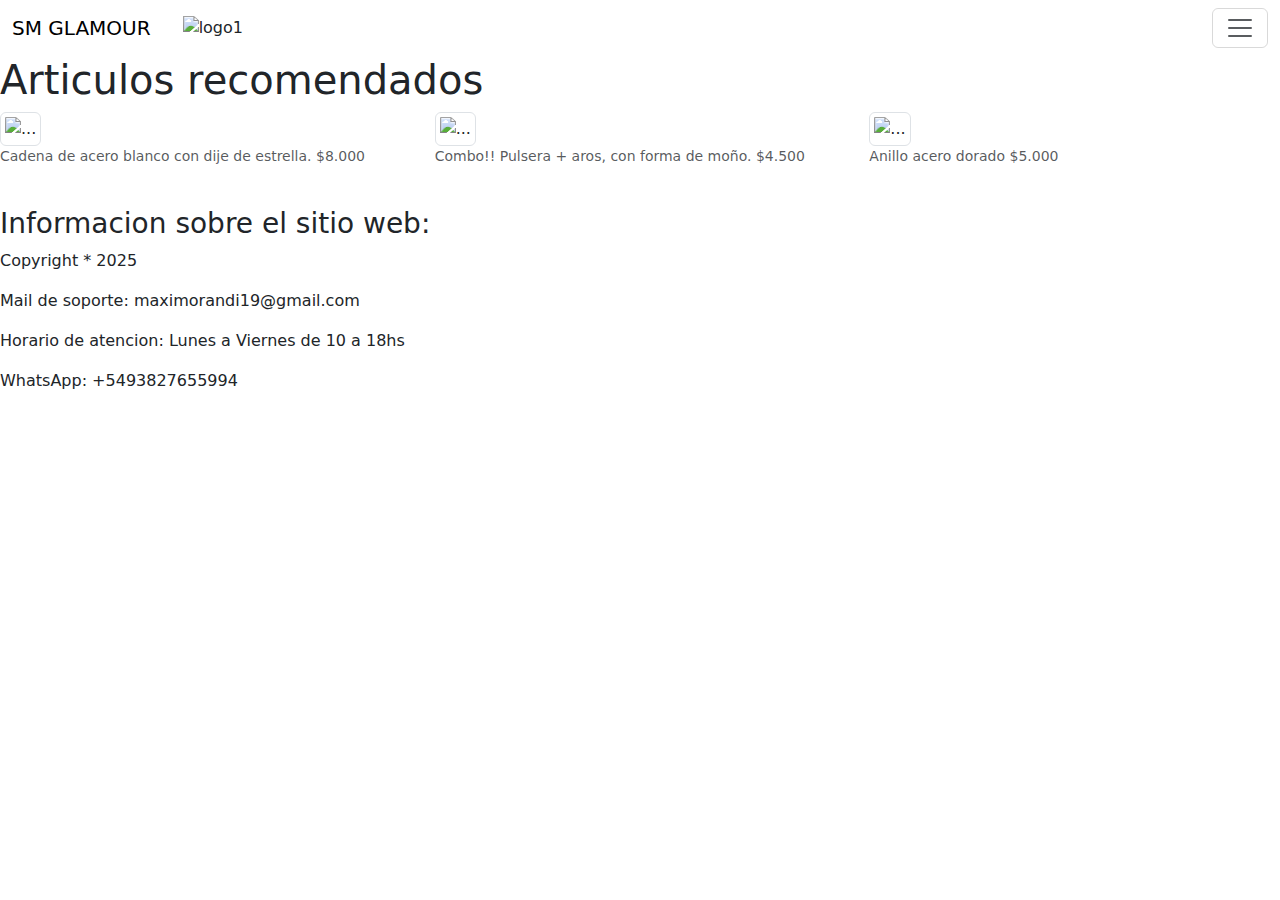
==== index.html @ 4a5d26c8 "Primer commit" ====
<!DOCTYPE html>
<html lang="en">
  <head>
    <meta charset="utf-8" />
    <meta name="viewport" content="width=device-width, initial-scale=1" />
    <link
      href="https://cdn.jsdelivr.net/npm/bootstrap@5.3.3/dist/css/bootstrap.min.css"
      rel="stylesheet"
      integrity="sha384-QWTKZyjpPEjISv5WaRU9OFeRpok6YctnYmDr5pNlyT2bRjXh0JMhjY6hW+ALEwIH"
      crossorigin="anonymous"
    />
    <link rel="stylesheet" href="/Entrega-N3/assets/css/style.css" />
    <title>INICIO - SM GLAMOUR</title>
  </head>
  <body>
    <header>
      <section>
        <!--Encabezado-->
        <nav class="navbar">
          <div class="container-fluid">
            <div class="d-flex align-items-center">
              <a class="navbar-brand" href="/Entrega-N2/index.html">
                SM GLAMOUR
              </a>
              <img
                class="logo1 ms-3"
                src="/Entrega-N2/assets/img/E75E08F2-DECD-4E64-B25A-1A742DB569E4.PNG"
                alt="logo1"
                width="70px"
              />
            </div>
            <button
              class="navbar-toggler"
              type="button"
              data-bs-toggle="offcanvas"
              data-bs-target="#offcanvasNavbar"
              aria-controls="offcanvasNavbar"
              aria-label="Toggle navigation"
            >
              <span class="navbar-toggler-icon"></span>
            </button>

            <div
              class="offcanvas offcanvas-end"
              tabindex="-1"
              id="offcanvasNavbar"
              aria-labelledby="offcanvasNavbarLabel"
            >
              <div class="offcanvas-header">
                <h5 class="offcanvas-title" id="offcanvasNavbarLabel">MENU</h5>
                <button
                  type="button"
                  class="btn-close"
                  data-bs-dismiss="offcanvas"
                  aria-label="Close"
                ></button>
              </div>
              <div class="offcanvas-body">
                <ul class="navbar-nav justify-content-end flex-grow-1 pe-3">
                  <li class="nav-item">
                    <a
                      class="nav-link"
                      aria-current="page"
                      href="/Entrega-N2/index.html"
                      >Inicio</a
                    >
                  </li>
                  <li class="nav-item">
                    <a class="nav-link" href="/Entrega-N2/pages/catalogo.html"
                      >Catalogo</a
                    >
                  </li>
                  <li class="nav-item">
                    <a
                      class="nav-link"
                      aria-current="page"
                      href="/Entrega-N2/pages/como-comprar.html"
                      >Como Comprar</a
                    >
                  </li>
                  <li class="nav-item">
                    <a
                      class="nav-link"
                      aria-current="page"
                      href="/Entrega-N2/pages/registrate.html"
                      >Registrate</a
                    >
                  </li>
                  <li class="nav-item">
                    <a
                      class="nav-link"
                      aria-current="page"
                      href="/Entrega-N2/pages/contacto.html"
                      >Contacto</a
                    >
                  </li>
                </ul>
              </div>
            </div>
          </div>
        </nav>
      </section>
    </header>

    <main>
      <!--catalogo recomendado-->
      <h1 class="subtitulo-idx">Articulos recomendados</h1>
      <div class="row">
        <div class="col-12 col-md-4">
          <figure class="figure1">
            <img
              src="/Entrega-N2/assets/img/IMG_0480.jpg"
              class="img-thumbnail"
              alt="..."
            />
            <figcaption class="figure-caption">
              Cadena de acero blanco con dije de estrella. $8.000
            </figcaption>
          </figure>
        </div>

        <div class="col-12 col-md-4">
          <figure class="figure1">
            <img
              src="/Entrega-N2/assets/img/IMG_0481.jpg"
              class="img-thumbnail"
              alt="..."
            />
            <figcaption class="figure-caption">
              Combo!! Pulsera + aros, con forma de moño. $4.500
            </figcaption>
          </figure>
        </div>

        <div class="col-12 col-md-4">
          <figure class="figure1">
            <img
              src="/Entrega-N2/assets/img/IMG_0482.jpg"
              class="img-thumbnail"
              alt="..."
            />
            <figcaption class="figure-caption">
              Anillo acero dorado $5.000
            </figcaption>
          </figure>
        </div>
      </div>
    </main>
    <!--Pie de pagina-->
    <footer>
      <section class="piedepagina">
        <img
          src="/Entrega-N2/assets/img/E75E08F2-DECD-4E64-B25A-1A742DB569E4.PNG"
          alt=""
        />
        <h3>Informacion sobre el sitio web:</h3>
        <p>Copyright * 2025</p>
        <p>Mail de soporte: maximorandi19@gmail.com</p>
        <p>Horario de atencion: Lunes a Viernes de 10 a 18hs</p>
        <p>WhatsApp: +5493827655994</p>
      </section>
    </footer>

    <script
      src="https://cdn.jsdelivr.net/npm/bootstrap@5.3.3/dist/js/bootstrap.bundle.min.js"
      integrity="sha384-YvpcrYf0tY3lHB60NNkmXc5s9fDVZLESaAA55NDzOxhy9GkcIdslK1eN7N6jIeHz"
      crossorigin="anonymous"
    ></script>
  </body>
</html>
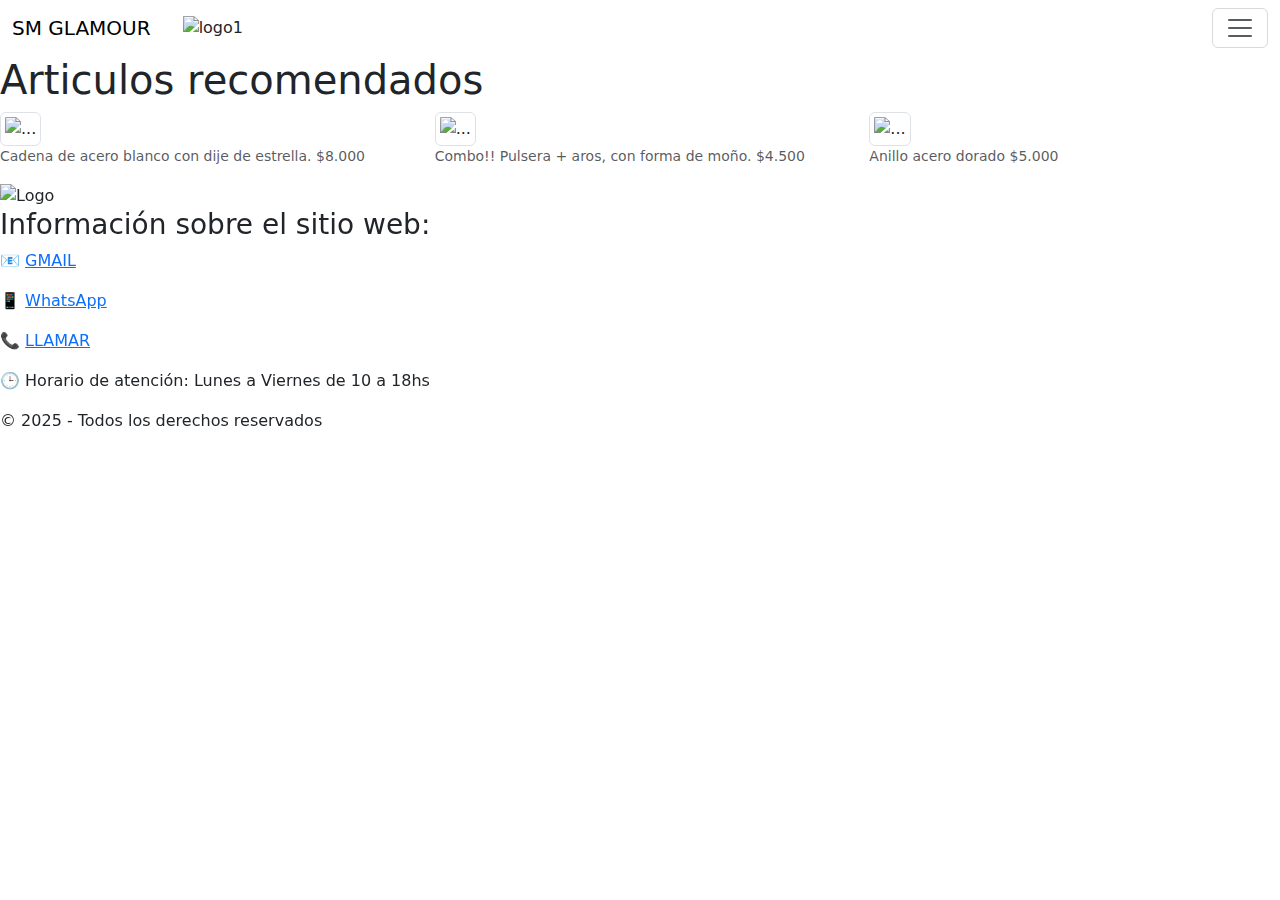
==== commit a5d61a55: "Modificando footer y cambios en SASS" ====
--- a/index.html
+++ b/index.html
@@ -9,6 +9,11 @@
       integrity="sha384-QWTKZyjpPEjISv5WaRU9OFeRpok6YctnYmDr5pNlyT2bRjXh0JMhjY6hW+ALEwIH"
       crossorigin="anonymous"
     />
+    <link
+      rel="stylesheet"
+      href="https://cdnjs.cloudflare.com/ajax/libs/animate.css/4.1.1/animate.min.css"
+    />
+    <link href="https://unpkg.com/aos@2.3.1/dist/aos.css" rel="stylesheet" />
     <link rel="stylesheet" href="/Entrega-N3/assets/css/style.css" />
     <title>INICIO - SM GLAMOUR</title>
   </head>
@@ -19,12 +24,12 @@
         <nav class="navbar">
           <div class="container-fluid">
             <div class="d-flex align-items-center">
-              <a class="navbar-brand" href="/Entrega-N2/index.html">
+              <a class="navbar-brand" href="/Entrega-N3/index.html">
                 SM GLAMOUR
               </a>
               <img
                 class="logo1 ms-3"
-                src="/Entrega-N2/assets/img/E75E08F2-DECD-4E64-B25A-1A742DB569E4.PNG"
+                src="/Entrega-N3/assets/img/E75E08F2-DECD-4E64-B25A-1A742DB569E4.PNG"
                 alt="logo1"
                 width="70px"
               />
@@ -61,12 +66,12 @@
                     <a
                       class="nav-link"
                       aria-current="page"
-                      href="/Entrega-N2/index.html"
+                      href="/Entrega-N3/index.html"
                       >Inicio</a
                     >
                   </li>
                   <li class="nav-item">
-                    <a class="nav-link" href="/Entrega-N2/pages/catalogo.html"
+                    <a class="nav-link" href="/Entrega-N3/pages/catalogo.html"
                       >Catalogo</a
                     >
                   </li>
@@ -74,7 +79,7 @@
                     <a
                       class="nav-link"
                       aria-current="page"
-                      href="/Entrega-N2/pages/como-comprar.html"
+                      href="/Entrega-N3/pages/como-comprar.html"
                       >Como Comprar</a
                     >
                   </li>
@@ -82,7 +87,7 @@
                     <a
                       class="nav-link"
                       aria-current="page"
-                      href="/Entrega-N2/pages/registrate.html"
+                      href="/Entrega-N3/pages/registrate.html"
                       >Registrate</a
                     >
                   </li>
@@ -90,7 +95,7 @@
                     <a
                       class="nav-link"
                       aria-current="page"
-                      href="/Entrega-N2/pages/contacto.html"
+                      href="/Entrega-N3/pages/contacto.html"
                       >Contacto</a
                     >
                   </li>
@@ -109,7 +114,7 @@
         <div class="col-12 col-md-4">
           <figure class="figure1">
             <img
-              src="/Entrega-N2/assets/img/IMG_0480.jpg"
+              src="/Entrega-N3/assets/img/IMG_0480.jpg"
               class="img-thumbnail"
               alt="..."
             />
@@ -122,7 +127,7 @@
         <div class="col-12 col-md-4">
           <figure class="figure1">
             <img
-              src="/Entrega-N2/assets/img/IMG_0481.jpg"
+              src="/Entrega-N3/assets/img/IMG_0481.jpg"
               class="img-thumbnail"
               alt="..."
             />
@@ -135,7 +140,7 @@
         <div class="col-12 col-md-4">
           <figure class="figure1">
             <img
-              src="/Entrega-N2/assets/img/IMG_0482.jpg"
+              src="/Entrega-N3/assets/img/IMG_0482.jpg"
               class="img-thumbnail"
               alt="..."
             />
@@ -148,16 +153,33 @@
     </main>
     <!--Pie de pagina-->
     <footer>
-      <section class="piedepagina">
+      <section
+        class="piedepagina animate__animated animate__fadeInUp"
+        data-aos="fade-up"
+      >
         <img
-          src="/Entrega-N2/assets/img/E75E08F2-DECD-4E64-B25A-1A742DB569E4.PNG"
-          alt=""
+          src="/Entrega-N3/assets/img/E75E08F2-DECD-4E64-B25A-1A742DB569E4.PNG"
+          alt="Logo"
+          class="footer-logo"
+          data-aos="zoom-in"
         />
-        <h3>Informacion sobre el sitio web:</h3>
-        <p>Copyright * 2025</p>
-        <p>Mail de soporte: maximorandi19@gmail.com</p>
-        <p>Horario de atencion: Lunes a Viernes de 10 a 18hs</p>
-        <p>WhatsApp: +5493827655994</p>
+        <h3 data-aos="fade-right">Información sobre el sitio web:</h3>
+        <p data-aos="fade-left">
+          📧
+          <a href="mailto:maximorandi19@gmail.com">GMAIL</a>
+        </p>
+        <p data-aos="fade-left">
+          📱
+          <a href="https://wa.me/5493827655994" target="_blank">WhatsApp</a>
+        </p>
+        <p data-aos="fade-left">
+          📞
+          <a href="tel:+5493827655994">LLAMAR</a>
+        </p>
+        <p data-aos="fade-right">
+          🕒 Horario de atención: Lunes a Viernes de 10 a 18hs
+        </p>
+        <p data-aos="zoom-in">&copy; 2025 - Todos los derechos reservados</p>
       </section>
     </footer>
 
@@ -166,5 +188,9 @@
       integrity="sha384-YvpcrYf0tY3lHB60NNkmXc5s9fDVZLESaAA55NDzOxhy9GkcIdslK1eN7N6jIeHz"
       crossorigin="anonymous"
     ></script>
+    <script src="https://unpkg.com/aos@2.3.1/dist/aos.js"></script>
+    <script>
+      AOS.init();
+    </script>
   </body>
 </html>
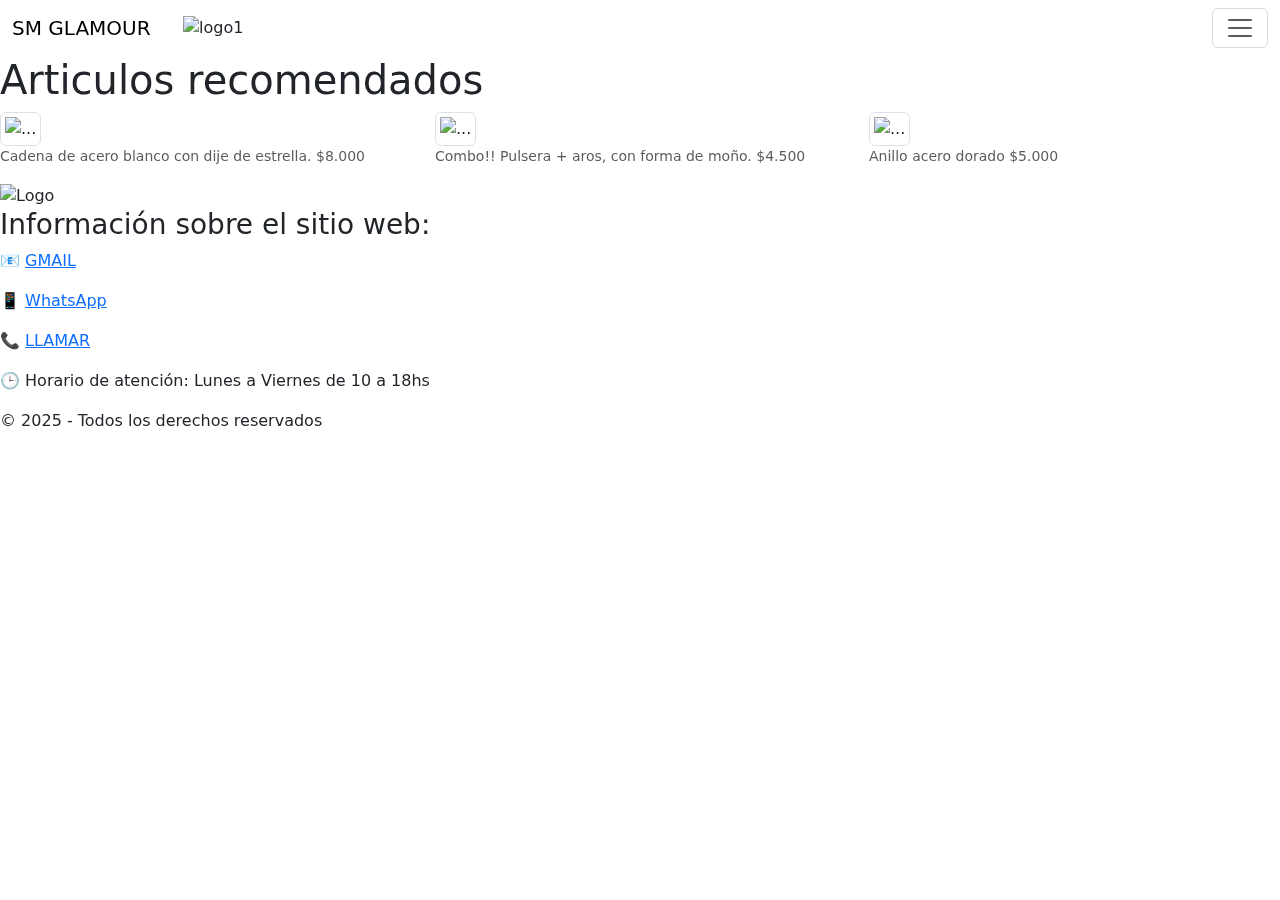
==== commit 900fe7a2: "Carga de imagenes y modificaciones en pages" ====
--- a/index.html
+++ b/index.html
@@ -24,7 +24,11 @@
         <nav class="navbar">
           <div class="container-fluid">
             <div class="d-flex align-items-center">
-              <a class="navbar-brand" href="/Entrega-N3/index.html">
+              <a
+                class="navbar-brand"
+                data-aos="flip-up"
+                href="/Entrega-N3/index.html"
+              >
                 SM GLAMOUR
               </a>
               <img
@@ -32,6 +36,7 @@
                 src="/Entrega-N3/assets/img/E75E08F2-DECD-4E64-B25A-1A742DB569E4.PNG"
                 alt="logo1"
                 width="70px"
+                data-aos="flip-up"
               />
             </div>
             <button
@@ -109,10 +114,10 @@
 
     <main>
       <!--catalogo recomendado-->
-      <h1 class="subtitulo-idx">Articulos recomendados</h1>
+      <h1 class="subtitulo-idx" data-aos="flip-up">Articulos recomendados</h1>
       <div class="row">
         <div class="col-12 col-md-4">
-          <figure class="figure1">
+          <figure class="figure1" data-aos="flip-up">
             <img
               src="/Entrega-N3/assets/img/IMG_0480.jpg"
               class="img-thumbnail"
@@ -125,7 +130,7 @@
         </div>
 
         <div class="col-12 col-md-4">
-          <figure class="figure1">
+          <figure class="figure1" data-aos="flip-up">
             <img
               src="/Entrega-N3/assets/img/IMG_0481.jpg"
               class="img-thumbnail"
@@ -138,7 +143,7 @@
         </div>
 
         <div class="col-12 col-md-4">
-          <figure class="figure1">
+          <figure class="figure1" data-aos="flip-up">
             <img
               src="/Entrega-N3/assets/img/IMG_0482.jpg"
               class="img-thumbnail"
@@ -153,15 +158,12 @@
     </main>
     <!--Pie de pagina-->
     <footer>
-      <section
-        class="piedepagina animate__animated animate__fadeInUp"
-        data-aos="fade-up"
-      >
+      <section class="piedepagina animate__animated animate__fadeInUp">
         <img
           src="/Entrega-N3/assets/img/E75E08F2-DECD-4E64-B25A-1A742DB569E4.PNG"
           alt="Logo"
           class="footer-logo"
-          data-aos="zoom-in"
+          data-aos="flip-up"
         />
         <h3 data-aos="fade-right">Información sobre el sitio web:</h3>
         <p data-aos="fade-left">
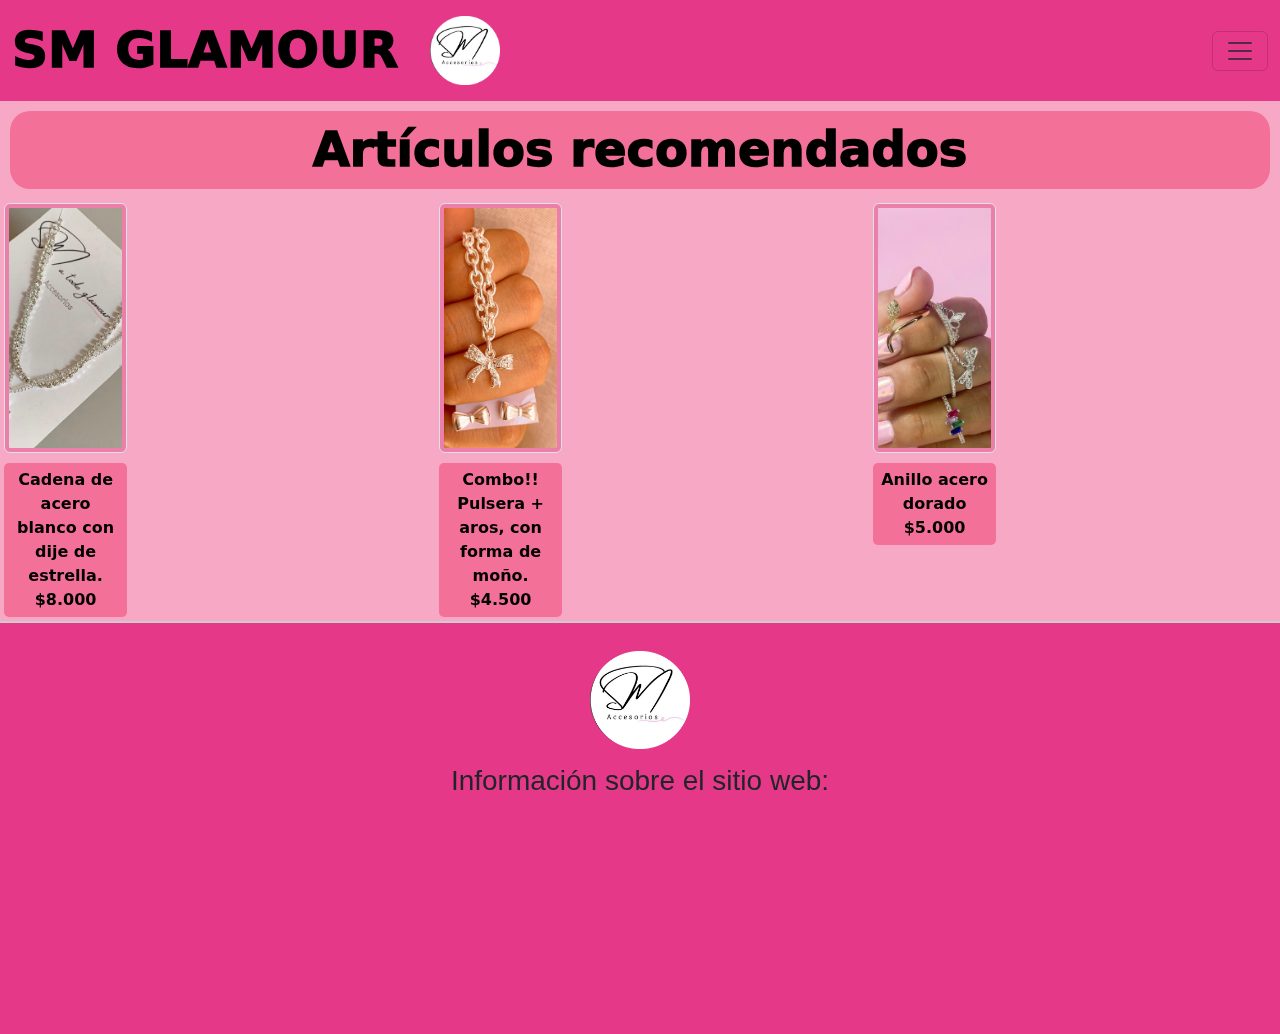
==== commit 184ef084: "Modificando links en htmls, que estaban mal linkeados en entregaN2" ====
--- a/index.html
+++ b/index.html
@@ -14,7 +14,7 @@
       href="https://cdnjs.cloudflare.com/ajax/libs/animate.css/4.1.1/animate.min.css"
     />
     <link href="https://unpkg.com/aos@2.3.1/dist/aos.css" rel="stylesheet" />
-    <link rel="stylesheet" href="/Entrega-N3/assets/css/style.css" />
+    <link rel="stylesheet" href="./assets/css/style.css" />
     <title>INICIO - SM GLAMOUR</title>
   </head>
   <body>
@@ -24,16 +24,12 @@
         <nav class="navbar">
           <div class="container-fluid">
             <div class="d-flex align-items-center">
-              <a
-                class="navbar-brand"
-                data-aos="flip-up"
-                href="/Entrega-N3/index.html"
-              >
+              <a class="navbar-brand" data-aos="flip-up" href="./index.html">
                 SM GLAMOUR
               </a>
               <img
                 class="logo1 ms-3"
-                src="/Entrega-N3/assets/img/E75E08F2-DECD-4E64-B25A-1A742DB569E4.PNG"
+                src="./assets/img/E75E08F2-DECD-4E64-B25A-1A742DB569E4.PNG"
                 alt="logo1"
                 width="70px"
                 data-aos="flip-up"
@@ -68,39 +64,25 @@
               <div class="offcanvas-body">
                 <ul class="navbar-nav justify-content-end flex-grow-1 pe-3">
                   <li class="nav-item">
-                    <a
-                      class="nav-link"
-                      aria-current="page"
-                      href="/Entrega-N3/index.html"
-                      >Inicio</a
+                    <a class="nav-link" href="./index.html">Inicio</a>
+                  </li>
+                  <li class="nav-item">
+                    <a class="nav-link" href="./pages/catalogo.html"
+                      >Catálogo</a
                     >
                   </li>
                   <li class="nav-item">
-                    <a class="nav-link" href="/Entrega-N3/pages/catalogo.html"
-                      >Catalogo</a
+                    <a class="nav-link" href="./pages/como-comprar.html"
+                      >Cómo Comprar</a
                     >
                   </li>
                   <li class="nav-item">
-                    <a
-                      class="nav-link"
-                      aria-current="page"
-                      href="/Entrega-N3/pages/como-comprar.html"
-                      >Como Comprar</a
+                    <a class="nav-link" href="./pages/registrate.html"
+                      >Regístrate</a
                     >
                   </li>
                   <li class="nav-item">
-                    <a
-                      class="nav-link"
-                      aria-current="page"
-                      href="/Entrega-N3/pages/registrate.html"
-                      >Registrate</a
-                    >
-                  </li>
-                  <li class="nav-item">
-                    <a
-                      class="nav-link"
-                      aria-current="page"
-                      href="/Entrega-N3/pages/contacto.html"
+                    <a class="nav-link" href="./pages/contacto.html"
                       >Contacto</a
                     >
                   </li>
@@ -114,14 +96,14 @@
 
     <main>
       <!--catalogo recomendado-->
-      <h1 class="subtitulo-idx" data-aos="flip-up">Articulos recomendados</h1>
+      <h1 class="subtitulo-idx" data-aos="flip-up">Artículos recomendados</h1>
       <div class="row">
         <div class="col-12 col-md-4">
           <figure class="figure1" data-aos="flip-up">
             <img
-              src="/Entrega-N3/assets/img/IMG_0480.jpg"
+              src="./assets/img/IMG_0480.jpg"
               class="img-thumbnail"
-              alt="..."
+              alt="Collar estrella"
             />
             <figcaption class="figure-caption">
               Cadena de acero blanco con dije de estrella. $8.000
@@ -132,9 +114,9 @@
         <div class="col-12 col-md-4">
           <figure class="figure1" data-aos="flip-up">
             <img
-              src="/Entrega-N3/assets/img/IMG_0481.jpg"
+              src="./assets/img/IMG_0481.jpg"
               class="img-thumbnail"
-              alt="..."
+              alt="Combo moño"
             />
             <figcaption class="figure-caption">
               Combo!! Pulsera + aros, con forma de moño. $4.500
@@ -145,9 +127,9 @@
         <div class="col-12 col-md-4">
           <figure class="figure1" data-aos="flip-up">
             <img
-              src="/Entrega-N3/assets/img/IMG_0482.jpg"
+              src="./assets/img/IMG_0482.jpg"
               class="img-thumbnail"
-              alt="..."
+              alt="Anillo dorado"
             />
             <figcaption class="figure-caption">
               Anillo acero dorado $5.000
@@ -156,11 +138,12 @@
         </div>
       </div>
     </main>
+
     <!--Pie de pagina-->
     <footer>
       <section class="piedepagina animate__animated animate__fadeInUp">
         <img
-          src="/Entrega-N3/assets/img/E75E08F2-DECD-4E64-B25A-1A742DB569E4.PNG"
+          src="./assets/img/E75E08F2-DECD-4E64-B25A-1A742DB569E4.PNG"
           alt="Logo"
           class="footer-logo"
           data-aos="flip-up"
--- a/assets/css/style.css
+++ b/assets/css/style.css
@@ -0,0 +1,226 @@
+@charset "UTF-8";
+* {
+  margin: 0;
+  padding: 0;
+}
+
+/* Estilo general*/
+body {
+  background: #F7A8C4;
+}
+
+/*HEADER*/
+.navbar {
+  background-color: #E53888;
+}
+
+.navbar-brand {
+  display: flex;
+  justify-content: center;
+  font-weight: 1000;
+  font-size: 50px;
+  color: rgb(0, 0, 0);
+}
+
+.offcanvas-body {
+  background-color: #E53888;
+}
+
+.offcanvas-header {
+  background-color: #E53888;
+}
+
+.offcanvas-title:hover {
+  color: rgb(255, 254, 254);
+}
+
+.nav-link:hover {
+  color: rgb(255, 255, 255);
+}
+
+/* Estilos para imagenes */
+.figure1 {
+  position: relative;
+  overflow: hidden;
+}
+.figure1:hover {
+  transform: scale(1.1);
+  background-color: transparent;
+}
+.figure1 .figure-caption {
+  text-align: center;
+  margin-top: 10px;
+  font-size: 16px;
+  font-weight: bold;
+  color: #000000;
+  background-color: #F37199;
+  padding: 5px;
+  border-radius: 5px;
+  transition: background-color 1s ease;
+}
+.figure1 .figure-caption:hover {
+  background-color: rgba(255, 255, 255, 0.9);
+}
+.figure1 .img-thumbnail {
+  width: 100%;
+  height: 250px;
+  object-fit: cover;
+  transition: transform 0.3s ease-in-out;
+  background-color: #EC7FA9;
+}
+
+/* Estilos para subtítulos en diversas secciones */
+.subtitulo-ctc, .subtitulo-r, .subtitulo-cc, .subtitulo-cat, .subtitulo-idx {
+  display: flex;
+  justify-content: space-around;
+  height: auto;
+  background: #F37199;
+  border-radius: 20px;
+  margin: 10px;
+  padding: 10px;
+  line-height: auto;
+  text-align: center;
+  font-size: 48px;
+  font-weight: 1000;
+  color: rgb(0, 0, 0);
+}
+
+/* Lista personalizada */
+.lista1 .list-group-numbered {
+  list-style-type: square;
+  font-weight: 700;
+  padding-left: 20px;
+}
+
+.lista1 .list-group-item {
+  margin-top: 10px;
+  color: #000000;
+  font-size: 20px;
+}
+
+.lista1 .list-group-item:hover {
+  background-color: #E53888;
+  color: white;
+}
+
+/* Formulario de registro */
+.list-style {
+  display: block;
+  height: auto;
+  padding: 10px;
+  margin: 10px;
+  border-radius: 10px;
+  font-size: 18px;
+  font-weight: 600;
+  background: #EC7FA9;
+  color: rgb(0, 0, 0);
+}
+
+.list-style input {
+  background: #F7A8C4;
+}
+
+.list-style select {
+  background: #F7A8C4;
+}
+
+/* Enlaces de contacto */
+.links1 {
+  text-decoration: none;
+  display: block;
+  height: auto;
+  padding: 10px;
+  margin: 10px;
+  border-radius: 10px;
+  font-size: 18px;
+  font-weight: 600;
+  background: #EC7FA9;
+  color: rgb(0, 0, 0);
+}
+
+/* Footer */
+.piedepagina {
+  background-color: #E53888;
+  padding: 28px;
+  text-align: center;
+  font-family: sans-serif;
+  font-weight: bold;
+  border-top: 2px solid #ccc;
+}
+.piedepagina .footer-logo {
+  max-width: 100px;
+  margin-bottom: 15px;
+}
+.piedepagina a {
+  color: #333;
+  text-decoration: none;
+}
+.piedepagina a:hover {
+  color: #ffffff;
+}
+
+/* ---- Media Queries ---- */
+/* Media Query para pantallas grandes (1024px o más) */
+@media (min-width: 1024px) {
+  body {
+    background: #F7A8C4;
+  }
+  /* Navbar y otros elementos */
+  .navbar-brand {
+    font-size: 50px;
+  }
+  .figure-caption {
+    font-size: 16px;
+  }
+  /* Grilla de imágenes */
+  .figure1 {
+    width: 30%;
+    margin: 1%;
+    display: inline-block;
+    vertical-align: top;
+  }
+}
+/* Media Query para pantallas medianas (768px a 1023px) */
+@media (min-width: 768px) and (max-width: 1023px) {
+  body {
+    background: #F7A8C4;
+  }
+  /* Ajustes para imágenes y subtítulos */
+  .figure1 {
+    width: 45%;
+    margin: 10px 0;
+  }
+  .subtitulo-idx, .subtitulo-cat, .subtitulo-cc, .subtitulo-r, .subtitulo-ctc {
+    font-size: 24px;
+  }
+  /* Ajustar navbar y otros textos */
+  .navbar-brand {
+    font-size: 40px;
+  }
+}
+/* Media Query para pantallas pequeñas (menos de 768px) */
+@media (max-width: 767px) {
+  body {
+    background: #F7A8C4;
+  }
+  /* Estilos de subtítulos y otras secciones */
+  .subtitulo-idx, .subtitulo-cat, .subtitulo-cc, .subtitulo-r, .subtitulo-ctc {
+    font-size: 22px;
+    flex-direction: column;
+    padding: 8px;
+  }
+  /*grilla de imágenes */
+  .figure1 {
+    width: 100%;
+    margin: 10px 0;
+  }
+  /* Ajustar los tamaños de fuentes para mejorar en pantallas pequeñas */
+  .navbar-brand {
+    font-size: 30px;
+  }
+  .figure-caption {
+    font-size: 14px;
+  }
+}
+
+/*# sourceMappingURL=style.css.map */
